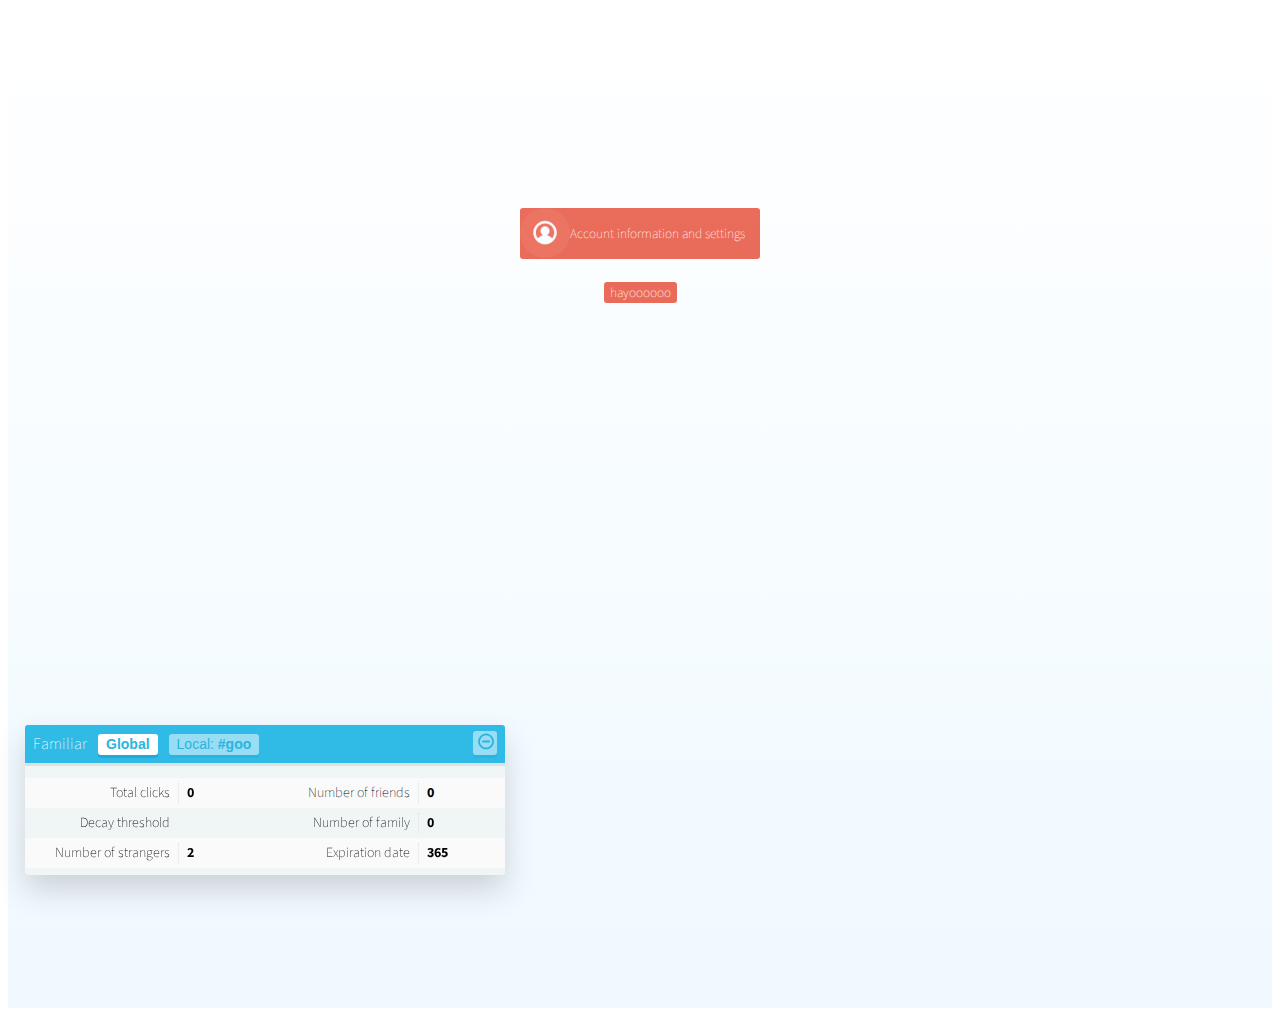
==== index.html @ 9525c4e9 "First draft of Familiar!" ====
<!doctype html>
<html class="no-js" lang="">
    <head>
        <meta charset="utf-8">
        <meta http-equiv="X-UA-Compatible" content="IE=edge">
        <title></title>
        <meta name="description" content="">
        <meta name="viewport" content="width=device-width, initial-scale=1">

        <link rel="apple-touch-icon" href="apple-touch-icon.png">
        <!-- Place favicon.ico in the root directory -->
        <link href='http://fonts.googleapis.com/css?family=Source+Sans+Pro:200,400,700' rel='stylesheet' type='text/css'>
        <link rel="stylesheet" href="css/normalize.css"/>
        <link rel="stylesheet" href="familiar.css"/>
        <link rel="stylesheet" href="animate.css"/>
        <script src="js/vendor/modernizr-2.8.3.min.js"></script>
        <script src="https://ajax.googleapis.com/ajax/libs/jquery/2.1.3/jquery.min.js"></script>
        <script src="familiar.js"></script>
    </head>
    <body>
      <div class="wrapper">
        <!--[if lt IE 8]>
            <p class="browserupgrade">You are using an <strong>outdated</strong> browser. Please <a href="http://browsehappy.com/">upgrade your browser</a> to improve your experience.</p>
        <![endif]-->


        <div style="text-align: center; padding-top: 200px;">
          <button class="animated btn familiar inline" fmlr-stranger="Account information and settings" fmlr-friend="Account settings" fmlr-family="&nbsp;">Account information and settings</button>
          <br/><br/>
          <button id="goo" class="btn familiar">hayoooooo</button>
        </div>
        <div style="height:100px;"></div>


        <div id="fmlr-console" class="animated bounceInUp">
          <div id="fmlr-console-title">
            Familiar 
            <button class="fmlr-global selected">
              <strong>Global</strong>
            </button>
            <button class="fmlr-local">
              Local: <strong class="fmlr-id"></strong>
            </button>
            <div id="fmlr-console-close">&odash;</div>
            <div id="fmlr-console-open">&oplus;</div>
          </div>
            <div class="fmlr-global-console">
              <ul>
                <li>
                  <span>Total clicks</span>
                  <span id="fmlr-console-total-session-clicks" class="fmlr-console-update"></span>
                </li>
                <li>
                  <span>Decay threshold</span>
                  <span id="fmlr-console-decay-threshold" class="fmlr-console-update"></span>
                </li> 
                <li>
                  <span>Number of strangers</span>
                  <span id="fmlr-console-num-strangers" class="fmlr-console-update"></span>
                </li>
              </ul>
              <ul>
                <li>
                  <span>Number of friends</span>
                  <span id="fmlr-console-num-friends" class="fmlr-console-update"></span>
                </li>
                <li>
                  <span>Number of family</span>
                  <span id="fmlr-console-num-family" class="fmlr-console-update"></span>
                </li>
                <li>
                  <span>Expiration date</span>
                  <span id="fmlr-console-expiration" class="fmlr-console-update"></span>
                </li>
              </ul>
            </div>
            <div class="fmlr-local-console fmlr-hide">
              <div class="fmlr-console-container" style="text-align: center;">
                <div>
                   <strong class="fmlr-id"></strong> has a familiarity level of <strong id="current-state"></strong> with <strong id="local-clicks"></strong> clicks
                </div>
              </div>
              <div class="view-familiarity-level">
                <button class="console-btn" id="set-stranger" state="stranger">Stranger</button>
                <button class="console-btn" id="set-friend" state="friend">Friend</button>
                <button class="console-btn" id="set-family" state="family">Family</button>
              </div>
            </div>
        </div>
        
        

        <!-- Google Analytics: change UA-XXXXX-X to be your site's ID. -->
      <!--
  <script>
            (function(b,o,i,l,e,r){b.GoogleAnalyticsObject=l;b[l]||(b[l]=
            function(){(b[l].q=b[l].q||[]).push(arguments)});b[l].l=+new Date;
            e=o.createElement(i);r=o.getElementsByTagName(i)[0];
            e.src='//www.google-analytics.com/analytics.js';
            r.parentNode.insertBefore(e,r)}(window,document,'script','ga'));
            ga('create','UA-XXXXX-X','auto');ga('send','pageview');
        </script>
-->   </div>
    </body>
</html>
---- familiar.css ----
body {
  font-family: 'Source Sans Pro', sans-serif;
 }

.wrapper {
   background: #ffffff; /* Old browsers */
  background: -moz-linear-gradient(top, #ffffff 0%, #eff9ff 100%); /* FF3.6+ */
  background: -webkit-gradient(linear, left top, left bottom, color-stop(0%,#ffffff), color-stop(100%,#eff9ff)); /* Chrome,Safari4+ */
  background: -webkit-linear-gradient(top, #ffffff 0%,#eff9ff 100%); /* Chrome10+,Safari5.1+ */
  background: -o-linear-gradient(top, #ffffff 0%,#eff9ff 100%); /* Opera 11.10+ */
  background: -ms-linear-gradient(top, #ffffff 0%,#eff9ff 100%); /* IE10+ */
  background: linear-gradient(to bottom, #ffffff 0%,#eff9ff 100%); /* W3C */
  filter: progid:DXImageTransform.Microsoft.gradient( startColorstr='#ffffff', endColorstr='#eff9ff',GradientType=0 ); /* IE6-9 */
  height: 1000px;
  width: 100%;
}

button:focus {
  outline: 0;
}

.btn {
  border: none;
  font-family: 'Source Sans Pro', sans-serif;
  color: #fff;
  background-color: rgba(229,71,49,.8);
  border-radius: 3px;
  font-weight: 200;
  transition: all .3s ease 0s;
}

.btn.stranger {
  width: 278px;
}

.btn.friend {
  width: 171px;
}

.btn.inline.family {
  width: 50px;
  padding: 18px;
}

.btn.animated {
  animation-duration: .2s;
  -webkit-animation-duration: .20s;
}

.btn:hover {
    background-color: rgba(229,71,49,1);
}

.btn:active {
    background-color: rgba(229,71,49,.2);
}

.btn img {
  width: 50px;
}

.btn span {
  position: relative;
  top: -19px;
  padding-right: 10px;
}

.btn.inline {
  background-image: url('img/account-settings-icon.png');
  background-size: 50px 50px;
  padding: 18px 15px 18px 50px;
background-repeat: no-repeat;
line-height: 15px;
}

#fmlr-console {
  width: 480px;
  background-color: rgba(240,245,245,1);
  font-weight: 200;
  position: fixed;
  bottom: 25px;
  height: 150px;
  left: 25px;
  border-radius: 3px;
  -webkit-box-shadow: 0px 15px 30px 0px rgba(50, 50, 50, 0.19);
  -moz-box-shadow:    0px 15px 30px 0px rgba(50, 50, 50, 0.19);
  box-shadow:         0px 15px 30px 0px rgba(50, 50, 50, 0.19);
  overflow: hidden;
}

#fmlr-console.animated.bounceOutDown:hover {
  cursor: pointer;
  opacity: 1;
}

.fmlr-console-update-2 {
  transition: all 1s;
  -webkit-animation: consoleUpdate 2s; /* Chrome, Safari, Opera */
  animation: consoleUpdate 2s;
}

.fmlr-console-update {
  transition: all 1s;
  -webkit-animation: consoleUpdate 2s; /* Chrome, Safari, Opera */
  animation: consoleUpdate 2s;
}

/* Chrome, Safari, Opera */
@-webkit-keyframes consoleUpdate {
    from { color : rgba(227,72,56,1); }
    to { color : rgba(0,0,0,1); }
}

/* Standard syntax */
@keyframes consoleUpdate {
    from { color : rgba(277,72,56,1); }
    to { color: rgba(0,0,0,1); }
}


#fmlr-console ul {
  padding: 0;
  width: 50%;
  float: left;
}

#fmlr-console ul li {
  position: relative;
  list-style: none;
  padding: 5px;
  font-size: 14px;
}

#fmlr-console ul li:nth-child(odd) {
  background-color: #fafafa;
}

#fmlr-console ul li span:nth-child(1) {
  width: 140px;
  text-align: right;
  display: inline-block;
  padding-right: 5px;
}

#fmlr-console ul li span:nth-child(2) {
  font-weight: bold;
  border-left: 1px dotted rgba(220,225,225,1);
  display: inline-block;
  width: 60px;
  text-align: left;
  padding-left: 8px;
  transition: all 1s;
}

#fmlr-console-title {
  background-color: rgba(48,187,230,1);
  color: #fff;
  border-bottom: 3px solid rgba(220,225,225,1);
  padding: 8px;
  position: relative;
}

#fmlr-console-close, #fmlr-console-open {
  display: inline-block;
  font-weight: normal;
  position: absolute;
  top: 6px;
  right: 8px;
  background-color: rgba(255,255,255,.5);
  color: rgba(42,180,223,1);
  transition: all .25s;
  height: 24px;
  width: 21px;
  line-height: 21px;
  border-radius: 3px;
  -webkit-box-shadow: 0px 3px 0px 0px rgba(42,180,223,1);
  -moz-box-shadow: 0px 3px 0px 0px rgba(42,180,223,1);
  box-shadow: 0px 3px 0px 0px rgba(42,180,223,1);
  font-size: 24px;
  padding-left: 3px;
}

.fmlr-local, .fmlr-global {
  display: inline-block;
  font-weight: normal;
  background-color: rgba(255,255,255,.5);
  color: rgba(42,180,223,1);
  transition: all .25s;
  border: 0;
  outline: 0;
  font-size: 14px;
  line-height: 21px;
  border-radius: 3px;
  -webkit-box-shadow: 0px 3px 0px 0px rgba(42,180,223,1);
  -moz-box-shadow: 0px 3px 0px 0px rgba(42,180,223,1);
  box-shadow: 0px 3px 0px 0px rgba(42,180,223,1);
  padding: 0 8px;
  margin-left: 8px;
}

#fmlr-console-close {
}
#fmlr-console-open {
}

#fmlr-console-open {
  display: none;
}

#fmlr-console.bounceOutDown #fmlr-console-close {
  display: none;
}
#fmlr-console.bounceOutDown #fmlr-console-open {
  display: inline-block;
}

#fmlr-console-close:hover, #fmlr-console-open:hover, .fmlr-local:hover, .fmlr-global:hover, .fmlr-local.selected, .fmlr-global.selected {
  cursor: pointer;
  background-color: rgba(255,255,255,1);
  -webkit-box-shadow: 0px 3px 0px 0px rgba(32,170,213,1);
  -moz-box-shadow:    0px 3px 0px 0px rgba(32,170,213,1);
  box-shadow:         0px 3px 0px 0px rgba(32,170,213,1);
}
#fmlr-console-most-recent-time, #fmlr-console-previous-time {
  overflow: hidden;
  width: 65px;
  height: 14px;
  display: block;
}

#fmlr-console-most-recent-time:hover, #fmlr-console-previous-time:hover {
  cursor: pointer;
  width: 200px;
  display: block;
  position: absolute;
  overflow: visible;
  top: 0;
  left: 140px; 
  z-index: 1000;
}

.view-familiarity-level, .set-familiarity-level {
  padding: 8px;
  text-align: center;
  display: block;
}

.view-familiarity-level .console-btn, .set-familiarity-level .console-btn {
  display: inline-block;
  font-weight: 200;
  background-color: rgba(100,100,100,1);
  color: rgba(240,245,245,1);
  transition: all .25s;
  height: 24px;
  line-height: 21px;
  border-radius: 3px;
  -webkit-box-shadow: 0px 3px 0px 0px rgba(220,225,225,1));
  -moz-box-shadow: 0px 3px 0px 0px rgba(220,225,225,1);
  box-shadow: 0px 3px 0px 0px rgba(220,225,225,1);
  outline: 0;
  border: 0;
  font-size: 15px;
  padding: 0 8px 1px 8px;
    margin: 0 3px;
}

.view-familiarity-level .console-btn.selected, .set-familiarity-level .console-btn.selected {
  background-color: rgba(180,180,180,1);
}

.fmlr-xpath {
  font-size: 12px;
  color: #8a8a8a;
}

.view-familiarity-level .console-btn:hover, .set-familiarity-level .console-btn:hover {
  cursor: pointer;
  background-color: rgba(229,71,49,1);
}

.fmlr-id {
  margin: 0;
}

.fmlr-console-container {
  padding: 8px;
}

.fmlr-local-console {
  top: 53px;
}

.fmlr-global-console {
  top: 37px;
}

.fmlr-local-console, .fmlr-global-console {
  position: absolute;
  width: 100%;
  opacity: 1;
  transition: all .25s;
}

.fmlr-local-console.fmlr-hide {
}

.fmlr-local-console.fmlr-hide, .fmlr-global-console.fmlr-hide {
  opacity: 0;
}
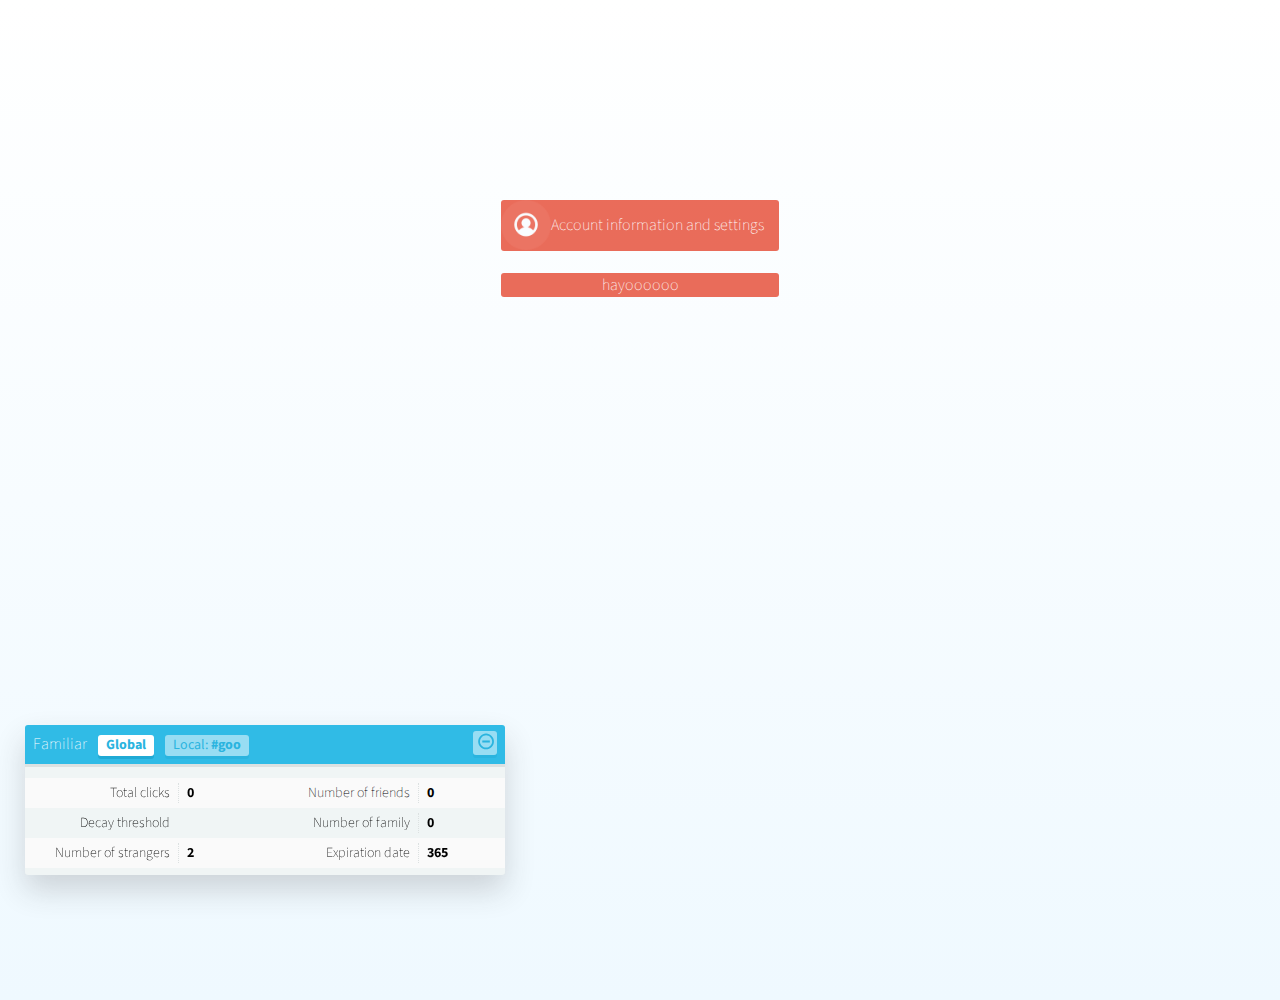
==== commit 4ccd8f5c: "Added:" ====
--- a/index.html
+++ b/index.html
@@ -13,7 +13,6 @@
         <link rel="stylesheet" href="css/normalize.css"/>
         <link rel="stylesheet" href="familiar.css"/>
         <link rel="stylesheet" href="animate.css"/>
-        <script src="js/vendor/modernizr-2.8.3.min.js"></script>
         <script src="https://ajax.googleapis.com/ajax/libs/jquery/2.1.3/jquery.min.js"></script>
         <script src="familiar.js"></script>
     </head>
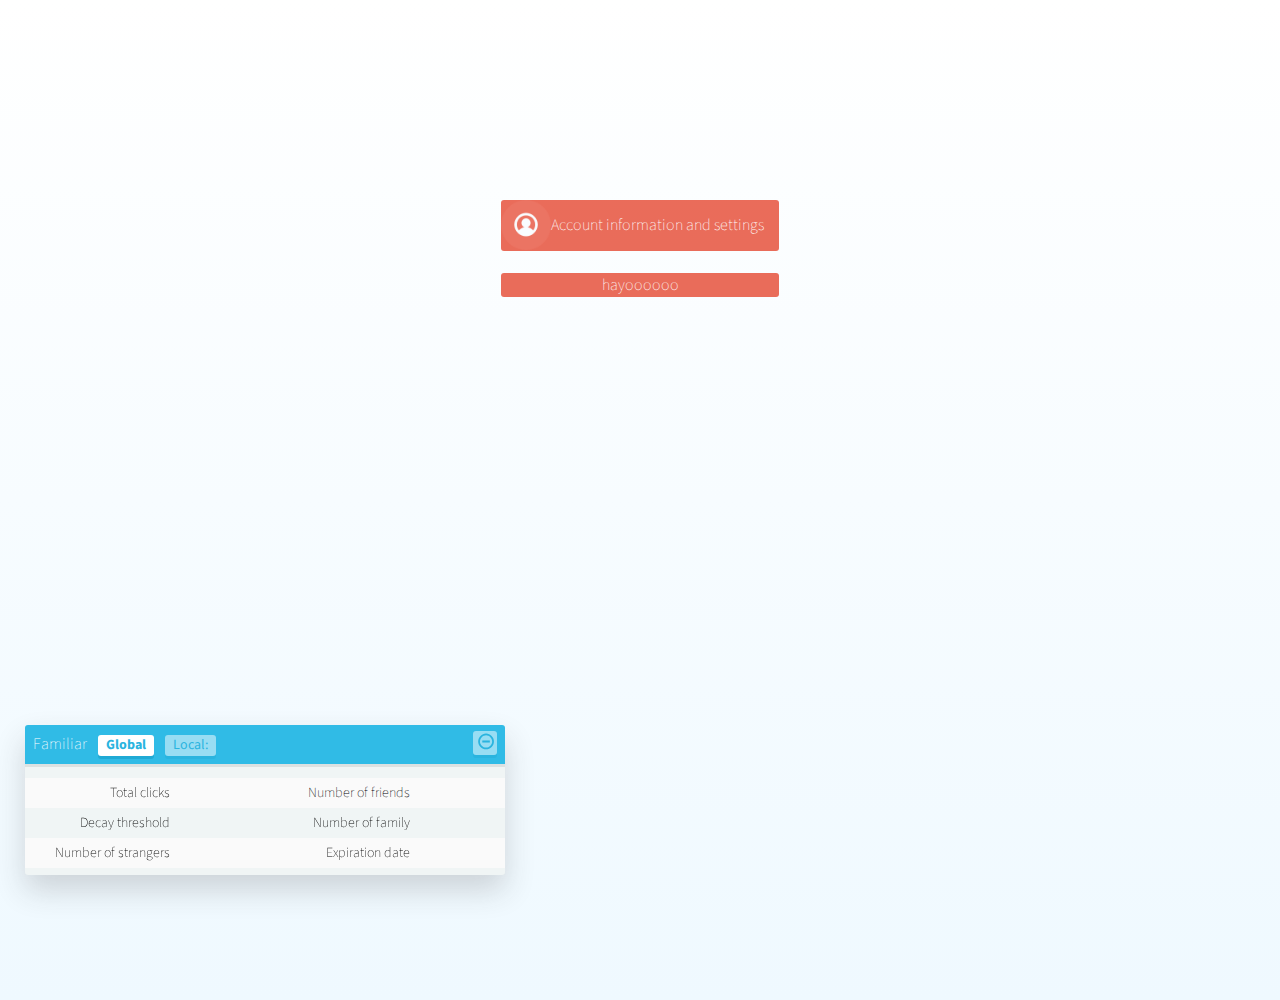
==== commit 57b46fd1: "Console is now separated from familiar." ====
--- a/index.html
+++ b/index.html
@@ -12,7 +12,7 @@
         <link href='http://fonts.googleapis.com/css?family=Source+Sans+Pro:200,400,700' rel='stylesheet' type='text/css'>
         <link rel="stylesheet" href="css/normalize.css"/>
         <link rel="stylesheet" href="familiar.css"/>
-        <link rel="stylesheet" href="animate.css"/>
+<!--         <link rel="stylesheet" href="animate.css"/> -->
         <script src="https://ajax.googleapis.com/ajax/libs/jquery/2.1.3/jquery.min.js"></script>
         <script src="familiar.js"></script>
     </head>
@@ -31,63 +31,6 @@
         <div style="height:100px;"></div>
 
 
-        <div id="fmlr-console" class="animated bounceInUp">
-          <div id="fmlr-console-title">
-            Familiar 
-            <button class="fmlr-global selected">
-              <strong>Global</strong>
-            </button>
-            <button class="fmlr-local">
-              Local: <strong class="fmlr-id"></strong>
-            </button>
-            <div id="fmlr-console-close">&odash;</div>
-            <div id="fmlr-console-open">&oplus;</div>
-          </div>
-            <div class="fmlr-global-console">
-              <ul>
-                <li>
-                  <span>Total clicks</span>
-                  <span id="fmlr-console-total-session-clicks" class="fmlr-console-update"></span>
-                </li>
-                <li>
-                  <span>Decay threshold</span>
-                  <span id="fmlr-console-decay-threshold" class="fmlr-console-update"></span>
-                </li> 
-                <li>
-                  <span>Number of strangers</span>
-                  <span id="fmlr-console-num-strangers" class="fmlr-console-update"></span>
-                </li>
-              </ul>
-              <ul>
-                <li>
-                  <span>Number of friends</span>
-                  <span id="fmlr-console-num-friends" class="fmlr-console-update"></span>
-                </li>
-                <li>
-                  <span>Number of family</span>
-                  <span id="fmlr-console-num-family" class="fmlr-console-update"></span>
-                </li>
-                <li>
-                  <span>Expiration date</span>
-                  <span id="fmlr-console-expiration" class="fmlr-console-update"></span>
-                </li>
-              </ul>
-            </div>
-            <div class="fmlr-local-console fmlr-hide">
-              <div class="fmlr-console-container" style="text-align: center;">
-                <div>
-                   <strong class="fmlr-id"></strong> has a familiarity level of <strong id="current-state"></strong> with <strong id="local-clicks"></strong> clicks
-                </div>
-              </div>
-              <div class="view-familiarity-level">
-                <button class="console-btn" id="set-stranger" state="stranger">Stranger</button>
-                <button class="console-btn" id="set-friend" state="friend">Friend</button>
-                <button class="console-btn" id="set-family" state="family">Family</button>
-              </div>
-            </div>
-        </div>
-        
-        
 
         <!-- Google Analytics: change UA-XXXXX-X to be your site's ID. -->
       <!--
